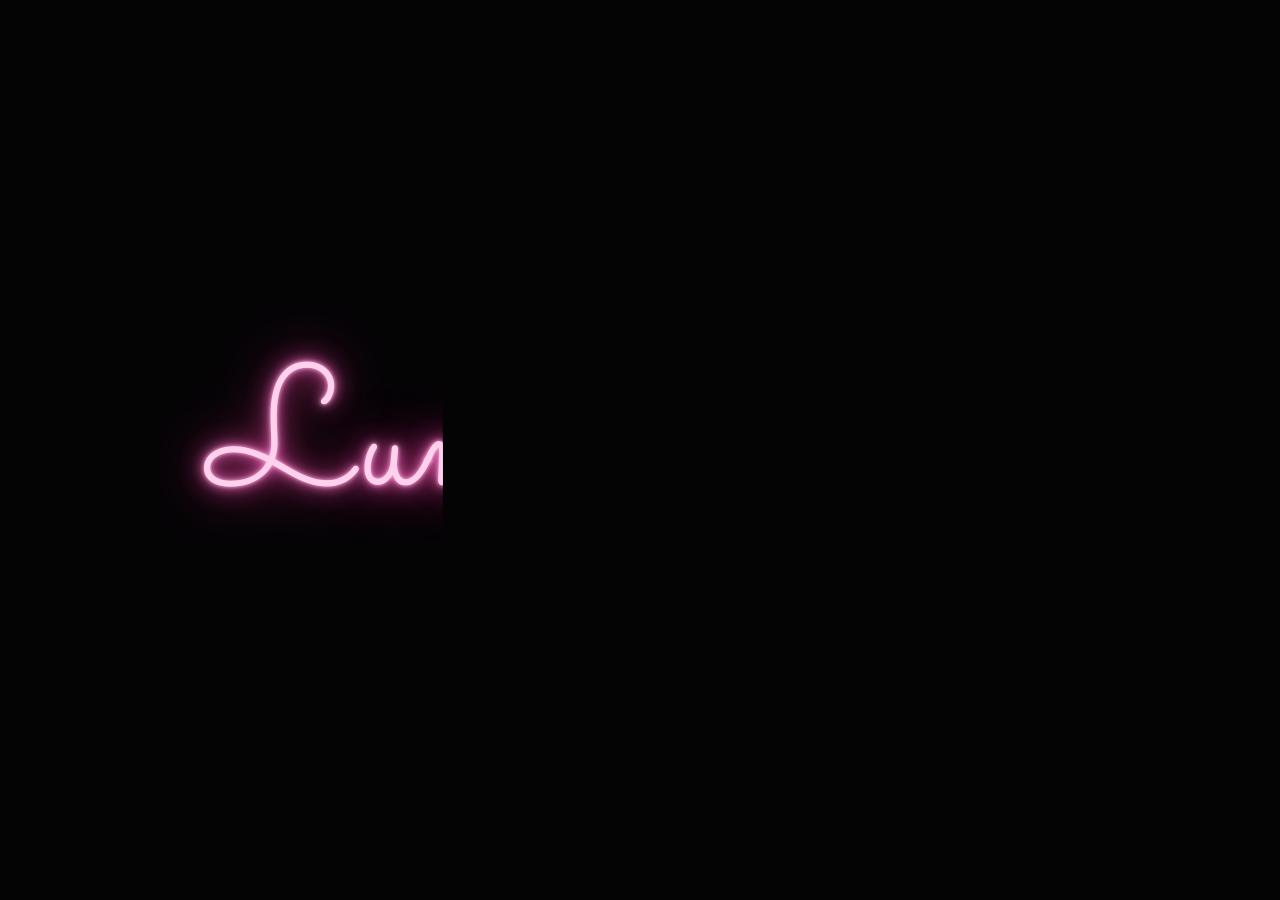
==== index.html @ 5ff075f9 "Rename index (9).html to index.html" ====
<!DOCTYPE html>
<html lang="ru">
<head>
<meta charset="UTF-8">
<meta name="viewport" content="width=device-width, initial-scale=1, viewport-fit=cover">
<title>Luma World</title>
<link rel="preconnect" href="https://fonts.googleapis.com">
<link rel="preconnect" href="https://fonts.gstatic.com" crossorigin>
<link href="https://fonts.googleapis.com/css2?family=Sacramento&family=Pixelify+Sans:wght@500;700&display=swap" rel="stylesheet">
<style>
  :root { --pink:#ff8fc7; --pink2:#ff4fb0; --bg:#0b090c; }
  * { box-sizing:border-box; margin:0; padding:0; }
  html,body { height:100%; background:var(--bg); color:#fff; overflow:hidden;
    font-family:'Pixelify Sans', 'Courier New', monospace; }

  /* ---------- ИНТРО: неоновая надпись «пишется от руки» ---------- */
  #intro { position:fixed; inset:0; z-index:10; display:grid; place-items:center; background:#050405;
    transition:opacity .9s ease, filter .9s ease; }
  #intro.out { opacity:0; filter:blur(18px); pointer-events:none; }
  #write { font-family:'Sacramento','Brush Script MT',cursive; font-size:clamp(64px, 20vw, 170px);
    line-height:1.2; white-space:nowrap; color:#ffd1ec; padding:0 .15em;
    text-shadow:0 0 4px #ffb3e6, 0 0 12px #ff7ac8, 0 0 26px #ff4fb0, 0 0 54px #ff2e9a;
    clip-path:inset(-60px 100% -60px -30px); animation:flicker 3s infinite 3s; }
  @keyframes flicker { 0%,100%{opacity:1} 46%{opacity:1} 48%{opacity:.82} 50%{opacity:1} 78%{opacity:.9} 80%{opacity:1} }

  /* ---------- ГЛАВНАЯ ---------- */
  .page { position:fixed; inset:0; opacity:0; transition:opacity 1s ease .15s; }
  .page.show { opacity:1; }
  .bg { position:absolute; inset:0;
    background:
      radial-gradient(ellipse at 50% 100%, #0b090c 25%, transparent 75%),
      linear-gradient(180deg, transparent 40%, #0b090c 85%),
      conic-gradient(#3a1630 25%, #1c0f1a 0 50%, #3a1630 0 75%, #1c0f1a 0) 0 0/clamp(90px,24vw,200px) clamp(90px,24vw,200px);
    opacity:.55; }
  canvas { position:absolute; inset:0; width:100%; height:100%; image-rendering:pixelated; }

  header { position:absolute; top:0; left:0; right:0; display:flex; align-items:center; gap:14px;
    padding:calc(env(safe-area-inset-top,0px) + 16px) 20px 0; }
  .logo { width:44px; height:44px; image-rendering:pixelated; }
  .tag { font:13px 'Courier New',monospace; color:var(--pink); background:#0e0b10; padding:8px 12px; border-radius:4px; }
  .sp { flex:1; }
  .flag { width:36px; height:28px; border-radius:7px; box-shadow:0 0 0 2px #ffffff22;
    background:linear-gradient(#fff 33%, #1c57a5 0 66%, #d52b1e 0); }
  .burger { width:30px; display:grid; gap:7px; margin-left:8px; }
  .burger i { height:2px; background:#fff; border-radius:2px; }
  .burger i:nth-child(2) { background:var(--pink2); }

  main { position:absolute; inset:0; display:flex; flex-direction:column; align-items:center;
    justify-content:flex-end; text-align:center; padding:0 20px calc(env(safe-area-inset-bottom,0px) + 18vh); gap:22px; }
  h1 { font-weight:700; letter-spacing:.02em; text-transform:uppercase; font-size:clamp(34px, 11vw, 96px); line-height:1;
    background:linear-gradient(90deg,#ff9ad0 0%,#fff 28%,#fff 100%); -webkit-background-clip:text; background-clip:text;
    color:transparent; filter:drop-shadow(0 0 18px #ff4fb055); }
  .sub { font-weight:500; text-transform:uppercase; font-size:clamp(14px, 3.8vw, 24px); color:#c9cbd6; letter-spacing:.03em; }
  .sub b { color:var(--pink); font-weight:500; }
  .btn { display:inline-flex; align-items:center; gap:12px; margin-top:12px; padding:18px 34px; color:#fff;
    text-transform:uppercase; font:500 clamp(15px,4vw,20px) 'Pixelify Sans',monospace; text-decoration:none;
    background:#0f0d13cc; border:2px solid #2a2630; border-radius:16px; transition:.2s; }
  .btn:hover { border-color:var(--pink2); box-shadow:0 0 22px #ff4fb066; transform:translateY(-2px); }
  .btn svg { width:24px; height:24px; fill:currentColor; }

  /* появление элементов по очереди */
  .rise { opacity:0; transform:translateY(24px); transition:opacity .8s ease, transform .8s ease; }
  .show .rise { opacity:1; transform:none; }
  .show .r1 { transition-delay:.35s } .show .r2 { transition-delay:.6s } .show .r3 { transition-delay:.85s }
</style>
</head>
<body>

<div id="intro"><div id="write">Luma World</div></div>

<div class="page" id="page">
  <div class="bg"></div>
  <canvas id="petals"></canvas>

  <header>
    <!-- пиксельный цветок-логотип -->
    <svg class="logo" viewBox="0 0 5 5" shape-rendering="crispEdges">
      <g fill="#ff9ad0"><rect x="2" y="0" width="1" height="1"/><rect x="0" y="2" width="1" height="1"/><rect x="4" y="2" width="1" height="1"/><rect x="2" y="4" width="1" height="1"/></g>
      <g fill="#ffc9e4"><rect x="1" y="1" width="3" height="3"/></g>
      <g fill="#ff6fb8"><rect x="2" y="2" width="1" height="1"/><rect x="2" y="1" width="1" height="1"/><rect x="2" y="3" width="1" height="1"/><rect x="1" y="2" width="1" height="1"/><rect x="3" y="2" width="1" height="1"/></g>
    </svg>
    <span class="tag">luma.world</span>
    <span class="sp"></span>
    <span class="flag"></span>
    <span class="burger"><i></i><i></i><i></i></span>
  </header>

  <main>
    <h1 class="rise r1">Luma World</h1>
    <p class="sub rise r2">Твой Minecraft, в <b>полном расцвете.</b></p>
    <a class="btn rise r3" href="https://github.com/" target="_blank" rel="noopener">
      <svg viewBox="0 0 24 24"><path d="M12 .5C5.65.5.5 5.65.5 12c0 5.08 3.29 9.39 7.86 10.91.58.1.79-.25.79-.56v-2c-3.2.7-3.87-1.37-3.87-1.37-.52-1.33-1.28-1.69-1.28-1.69-1.04-.71.08-.7.08-.7 1.15.08 1.76 1.18 1.76 1.18 1.03 1.76 2.69 1.25 3.35.96.1-.74.4-1.25.73-1.54-2.55-.29-5.24-1.28-5.24-5.69 0-1.26.45-2.28 1.18-3.09-.12-.29-.51-1.46.11-3.05 0 0 .96-.31 3.15 1.18a10.9 10.9 0 0 1 5.74 0c2.19-1.49 3.15-1.18 3.15-1.18.62 1.59.23 2.76.11 3.05.74.81 1.18 1.83 1.18 3.09 0 4.42-2.7 5.4-5.27 5.68.41.36.78 1.06.78 2.14v3.17c0 .31.21.67.8.56A11.5 11.5 0 0 0 23.5 12C23.5 5.65 18.35.5 12 .5z"/></svg>
      Наш GitHub
    </a>
  </main>
</div>

<script>
/* ============ 1. Надпись, которую «пишет человек» ============ */
const TEXT = 'Luma World';
const intro = document.getElementById('intro');
const w = document.getElementById('write');
const page = document.getElementById('page');

function startWriting() {
  const cs = getComputedStyle(w);
  const ctx = document.createElement('canvas').getContext('2d');
  ctx.font = `${cs.fontSize} ${cs.fontFamily}`;
  const pad = parseFloat(cs.paddingLeft);
  const total = w.offsetWidth;
  // координаты правого края каждой буквы
  const pos = [0];
  for (let i = 1; i <= TEXT.length; i++) pos.push(pad + ctx.measureText(TEXT.slice(0, i)).width);
  pos[0] = 0; pos[TEXT.length] = total;

  // «человеческий» тайминг: у каждой буквы своя скорость, между буквами паузы
  const segs = []; let t = 350;
  for (let i = 0; i < TEXT.length; i++) {
    const dur = 170 + Math.random() * 190;
    segs.push({ t0: t, t1: t + dur, x0: pos[i], x1: pos[i + 1] });
    t += dur + (TEXT[i] === ' ' ? 260 + Math.random() * 120 : 20 + Math.random() * 90);
  }
  const end = t;
  const ease = p => p < .5 ? 2 * p * p : 1 - Math.pow(-2 * p + 2, 2) / 2;
  const t0 = performance.now();

  (function frame(now) {
    const e = now - t0;
    let x = 0;
    for (const s of segs) {
      if (e >= s.t1) x = s.x1;
      else if (e >= s.t0) { x = s.x0 + (s.x1 - s.x0) * ease((e - s.t0) / (s.t1 - s.t0)); break; }
      else break;
    }
    w.style.clipPath = `inset(-60px ${Math.max(total - x, 0)}px -60px -30px)`;
    if (e < end) requestAnimationFrame(frame);
    else setTimeout(reveal, 600);
  })(t0);
}

/* ============ 2. Переход: размытие → главная страница ============ */
function reveal() {
  intro.classList.add('out');
  page.classList.add('show');
  initPetals();
  setTimeout(() => intro.remove(), 1000);
}

/* ============ 3. Пиксельные лепестки ============ */
function initPetals() {
  const cv = document.getElementById('petals'), c = cv.getContext('2d');
  let W, H, dpr = Math.min(devicePixelRatio || 1, 2);
  const resize = () => { W = innerWidth; H = innerHeight; cv.width = W * dpr; cv.height = H * dpr; c.setTransform(dpr,0,0,dpr,0,0); c.imageSmoothingEnabled = false; };
  resize(); addEventListener('resize', resize);

  const colors = ['#ffc9e4', '#ffa6d2', '#ff82bf', '#f06eb0'];
  const shapes = [[[0,0],[1,0],[0,1]], [[0,0],[1,1]], [[0,0],[1,0],[1,1],[2,1]], [[0,0],[0,1],[1,1]], [[0,0]]];
  const n = Math.round(Math.min(W, 900) / 14);
  const ps = Array.from({ length: n }, () => ({
    x: Math.random() * W, y: Math.random() * H, u: 5 + Math.random() * 9,
    sh: shapes[Math.random() * shapes.length | 0], col: colors[Math.random() * colors.length | 0],
    a: Math.random() * 6.28, va: (Math.random() - .5) * 1.6, vy: 25 + Math.random() * 55,
    sw: Math.random() * 6.28, sa: 10 + Math.random() * 25, born: performance.now() + Math.random() * 900
  }));

  let last = performance.now();
  (function loop(now) {
    const dt = Math.min((now - last) / 1000, .05); last = now;
    c.clearRect(0, 0, W, H);
    for (const p of ps) {
      p.y += p.vy * dt; p.a += p.va * dt; p.sw += dt * 1.2;
      if (p.y > H + 40) { p.y = -40; p.x = Math.random() * W; }
      c.globalAlpha = Math.min(Math.max((now - p.born) / 800, 0), 1);
      c.save(); c.translate(p.x + Math.sin(p.sw) * p.sa, p.y); c.rotate(p.a);
      c.fillStyle = p.col;
      for (const [dx, dy] of p.sh) c.fillRect(dx * p.u, dy * p.u, p.u, p.u);
      c.restore();
    }
    requestAnimationFrame(loop);
  })(last);
}

/* старт после загрузки шрифта (иначе буквы «прыгнут») */
Promise.race([
  document.fonts.load('100px Sacramento'),
  new Promise(r => setTimeout(r, 2500))
]).then(() => requestAnimationFrame(startWriting));
</script>
</body>
</html>
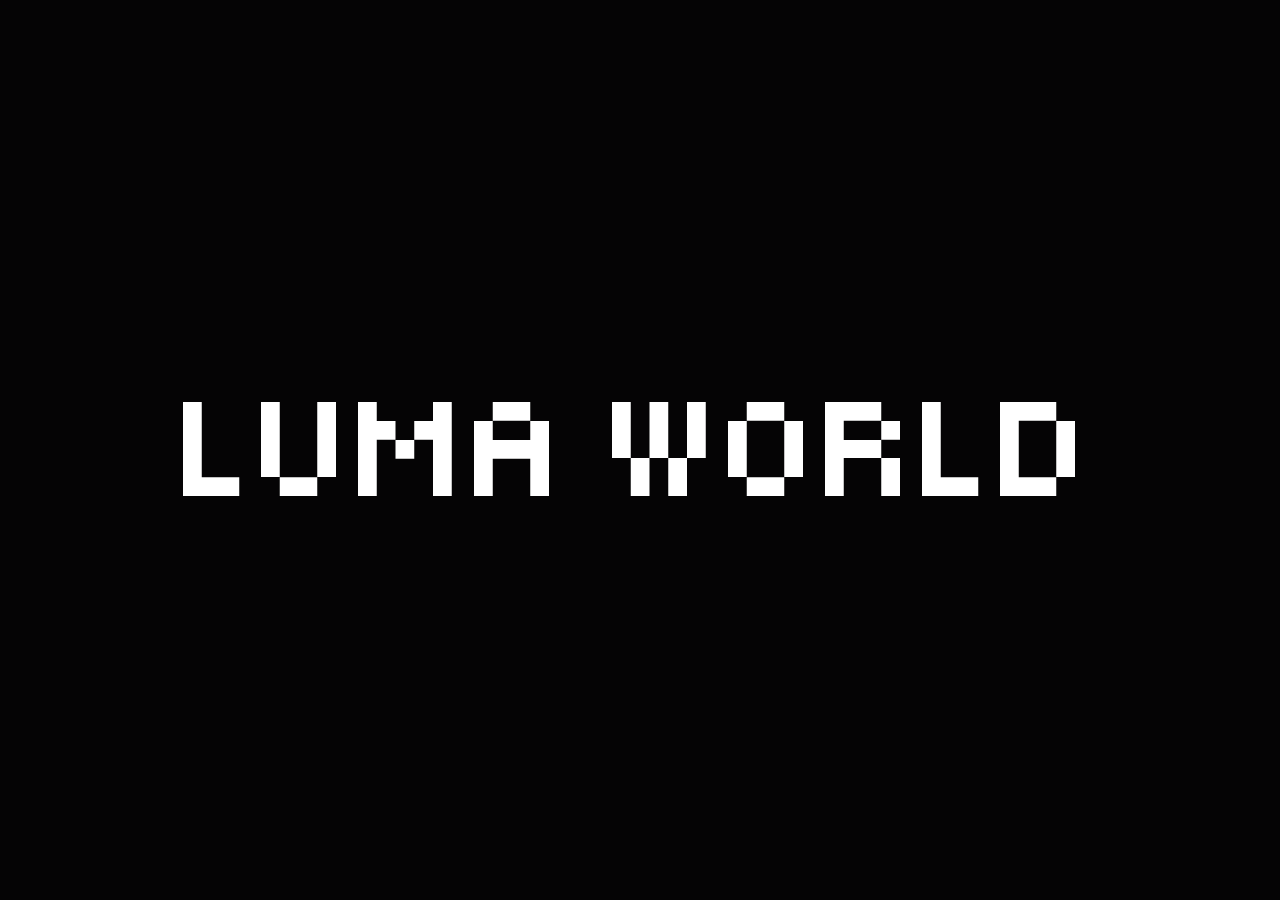
==== commit beee5b02: "Rename index (10).html to index.html" ====
--- a/index.html
+++ b/index.html
@@ -4,59 +4,108 @@
 <meta charset="UTF-8">
 <meta name="viewport" content="width=device-width, initial-scale=1, viewport-fit=cover">
 <title>Luma World</title>
-<link rel="preconnect" href="https://fonts.googleapis.com">
-<link rel="preconnect" href="https://fonts.gstatic.com" crossorigin>
-<link href="https://fonts.googleapis.com/css2?family=Sacramento&family=Pixelify+Sans:wght@500;700&display=swap" rel="stylesheet">
+<style>
+  /* Tiny5 (SIL OFL) встроен в файл: работает без интернета, кириллица на месте */
+  @font-face { font-family:'Tiny5'; font-weight:400; font-display:block;
+    src:url([data-uri]) format('woff2');
+    unicode-range:U+0000-00FF,U+0131,U+0152-0153,U+02BB-02BC,U+02C6,U+02DA,U+02DC,U+2000-206F,U+20AC,U+2122,U+2191,U+2193,U+2212,U+2215,U+FEFF,U+FFFD; }
+  @font-face { font-family:'Tiny5'; font-weight:400; font-display:block;
+    src:url([data-uri]) format('woff2');
+    unicode-range:U+0301,U+0400-045F,U+0490-0491,U+04B0-04B1,U+2116; }
+</style>
 <style>
   :root { --pink:#ff8fc7; --pink2:#ff4fb0; --bg:#0b090c; }
   * { box-sizing:border-box; margin:0; padding:0; }
   html,body { height:100%; background:var(--bg); color:#fff; overflow:hidden;
-    font-family:'Pixelify Sans', 'Courier New', monospace; }
+    font-family:'Tiny5', 'Courier New', monospace; }
 
   /* ---------- ИНТРО: неоновая надпись «пишется от руки» ---------- */
   #intro { position:fixed; inset:0; z-index:10; display:grid; place-items:center; background:#050405;
     transition:opacity .9s ease, filter .9s ease; }
   #intro.out { opacity:0; filter:blur(18px); pointer-events:none; }
-  #write { font-family:'Sacramento','Brush Script MT',cursive; font-size:clamp(64px, 20vw, 170px);
-    line-height:1.2; white-space:nowrap; color:#ffd1ec; padding:0 .15em;
-    text-shadow:0 0 4px #ffb3e6, 0 0 12px #ff7ac8, 0 0 26px #ff4fb0, 0 0 54px #ff2e9a;
-    clip-path:inset(-60px 100% -60px -30px); animation:flicker 3s infinite 3s; }
-  @keyframes flicker { 0%,100%{opacity:1} 46%{opacity:1} 48%{opacity:.82} 50%{opacity:1} 78%{opacity:.9} 80%{opacity:1} }
+  #write { font-family:'Tiny5','Courier New',monospace; font-weight:400; text-transform:uppercase;
+    font-size:clamp(46px, 15vw, 150px); line-height:1; white-space:nowrap; color:#fff; letter-spacing:.02em;
+    display:flex; align-items:center; }
+  #write { opacity:0; filter:blur(14px); transform:scale(.94); letter-spacing:.08em;
+    transition:opacity 1.6s ease, filter 1.6s ease, transform 2.2s cubic-bezier(.2,.7,.2,1), letter-spacing 2.2s cubic-bezier(.2,.7,.2,1); }
+  #write.in { opacity:1; filter:blur(0); transform:none; letter-spacing:.02em; }
 
   /* ---------- ГЛАВНАЯ ---------- */
-  .page { position:fixed; inset:0; opacity:0; transition:opacity 1s ease .15s; }
+  .page { position:fixed; inset:0; opacity:0; transition:opacity 1s ease .15s; overflow-x:hidden; overflow-y:auto; scroll-behavior:smooth; }
+  .page.lock { overflow:hidden; }
   .page.show { opacity:1; }
-  .bg { position:absolute; inset:0;
+  .bg { position:fixed; inset:0;
     background:
       radial-gradient(ellipse at 50% 100%, #0b090c 25%, transparent 75%),
       linear-gradient(180deg, transparent 40%, #0b090c 85%),
       conic-gradient(#3a1630 25%, #1c0f1a 0 50%, #3a1630 0 75%, #1c0f1a 0) 0 0/clamp(90px,24vw,200px) clamp(90px,24vw,200px);
     opacity:.55; }
-  canvas { position:absolute; inset:0; width:100%; height:100%; image-rendering:pixelated; }
-
-  header { position:absolute; top:0; left:0; right:0; display:flex; align-items:center; gap:14px;
-    padding:calc(env(safe-area-inset-top,0px) + 16px) 20px 0; }
+  canvas { position:fixed; inset:0; pointer-events:none; width:100%; height:100%; image-rendering:pixelated; }
+
+  header { position:fixed; z-index:30; top:0; left:0; right:0; display:flex; align-items:center; gap:14px;
+    padding:calc(env(safe-area-inset-top,0px) + 14px) 20px 14px; background:linear-gradient(#0b090cdd, transparent); }
   .logo { width:44px; height:44px; image-rendering:pixelated; }
-  .tag { font:13px 'Courier New',monospace; color:var(--pink); background:#0e0b10; padding:8px 12px; border-radius:4px; }
-  .sp { flex:1; }
+  .tag { font:14px 'Courier New',monospace; color:var(--pink); background:#0e0b10; padding:8px 12px; border-radius:4px; }
   .flag { width:36px; height:28px; border-radius:7px; box-shadow:0 0 0 2px #ffffff22;
     background:linear-gradient(#fff 33%, #1c57a5 0 66%, #d52b1e 0); }
-  .burger { width:30px; display:grid; gap:7px; margin-left:8px; }
+  .burger { width:46px; padding:8px 8px; display:grid; gap:7px; margin-left:4px; background:none; border:0; cursor:pointer; }
+  .burger i { transition:transform .3s, opacity .2s; }
+  .burger.open i:nth-child(1) { transform:translateY(9px) rotate(45deg); }
+  .burger.open i:nth-child(2) { opacity:0; }
+  .burger.open i:nth-child(3) { transform:translateY(-9px) rotate(-45deg); }
   .burger i { height:2px; background:#fff; border-radius:2px; }
   .burger i:nth-child(2) { background:var(--pink2); }
 
-  main { position:absolute; inset:0; display:flex; flex-direction:column; align-items:center;
+  #home { position:relative; min-height:100svh; display:flex; flex-direction:column; align-items:center;
     justify-content:flex-end; text-align:center; padding:0 20px calc(env(safe-area-inset-bottom,0px) + 18vh); gap:22px; }
-  h1 { font-weight:700; letter-spacing:.02em; text-transform:uppercase; font-size:clamp(34px, 11vw, 96px); line-height:1;
+  h1 { font-weight:400; letter-spacing:.02em; text-transform:uppercase; font-size:clamp(46px, 14vw, 120px); line-height:1;
     background:linear-gradient(90deg,#ff9ad0 0%,#fff 28%,#fff 100%); -webkit-background-clip:text; background-clip:text;
     color:transparent; filter:drop-shadow(0 0 18px #ff4fb055); }
-  .sub { font-weight:500; text-transform:uppercase; font-size:clamp(14px, 3.8vw, 24px); color:#c9cbd6; letter-spacing:.03em; }
-  .sub b { color:var(--pink); font-weight:500; }
+  .sub { font-weight:400; text-transform:uppercase; font-size:clamp(18px, 5vw, 30px); color:#c9cbd6; letter-spacing:.04em; }
+  .sub b { color:var(--pink); font-weight:400; }
   .btn { display:inline-flex; align-items:center; gap:12px; margin-top:12px; padding:18px 34px; color:#fff;
-    text-transform:uppercase; font:500 clamp(15px,4vw,20px) 'Pixelify Sans',monospace; text-decoration:none;
+    text-transform:uppercase; font:400 clamp(18px,4.6vw,24px) 'Tiny5',monospace; text-decoration:none;
     background:#0f0d13cc; border:2px solid #2a2630; border-radius:16px; transition:.2s; }
   .btn:hover { border-color:var(--pink2); box-shadow:0 0 22px #ff4fb066; transform:translateY(-2px); }
   .btn svg { width:24px; height:24px; fill:currentColor; }
+
+
+  /* ---------- МЕНЮ ---------- */
+  nav { display:flex; gap:6px; }
+  nav a { color:#fff; text-decoration:none; text-transform:uppercase; font-size:19px; letter-spacing:.08em; padding:8px 14px;
+    border-radius:10px; transition:color .2s, background .2s, transform .4s, opacity .4s; }
+  nav a:hover { color:#fff; background:#ff4fb022; }
+  nav a.active { color:var(--pink); }
+  /* ПК: ссылки в одну линию, без бургера */
+  @media (min-width:900px) { nav { margin:0 auto; gap:10px; } .burger { display:none; } .nav-cta { display:none; } }
+  /* Телефон: меню на весь экран */
+  @media (max-width:899px) {
+    .flag { margin-left:auto; }
+    nav { position:fixed; inset:0; z-index:-1; flex-direction:column; align-items:center; justify-content:center; gap:26px;
+      background:#0a0a0ff7; backdrop-filter:blur(14px); opacity:0; visibility:hidden; transition:opacity .35s, visibility .35s; }
+    nav.open { opacity:1; visibility:visible; }
+    nav a { font-size:clamp(30px, 9.5vw, 60px); padding:6px 20px; opacity:0; transform:translateY(18px); }
+    nav a:hover, nav a:active { background:none; }
+    .nav-cta { margin-top:34px; font-size:clamp(20px, 5.4vw, 28px) !important; color:var(--pink) !important; background:#0f0d13; border:2px solid #6b3a5c; border-radius:22px; padding:22px 44px !important; }
+    nav.open a { opacity:1; transform:none; }
+    nav.open a:nth-child(1){transition-delay:.08s} nav.open a:nth-child(2){transition-delay:.14s}
+    nav.open a:nth-child(3){transition-delay:.20s} nav.open a:nth-child(4){transition-delay:.26s} nav.open a:nth-child(5){transition-delay:.32s}
+  }
+
+  /* ---------- ОТДЕЛЫ ---------- */
+  .page section { position:relative; z-index:1; }
+  .sec { max-width:1000px; margin:0 auto; padding:16vh 20px 8vh; }
+  .sec h2 { font-size:clamp(36px, 9vw, 64px); text-transform:uppercase; color:#fff; margin-bottom:18px; }
+  .sec h2 span { color:var(--pink); }
+  .sec p { color:#c9cbd6; font-size:clamp(18px, 2.6vw, 24px); letter-spacing:.03em; line-height:1.6; max-width:640px; }
+  .cards { display:grid; grid-template-columns:repeat(auto-fit, minmax(220px, 1fr)); gap:16px; margin-top:28px; }
+  .card { background:#0f0d13cc; border:2px solid #2a2630; border-radius:16px; padding:24px; transition:.25s; }
+  .card:hover { border-color:var(--pink2); transform:translateY(-4px); }
+  .card h3 { color:var(--pink); text-transform:uppercase; font-size:26px; margin-bottom:8px; }
+  .card p { font-size:19px; }
+  footer { position:relative; z-index:1; text-align:center; color:#6c6a78; font-size:14px; padding:40px 20px 50px; }
+  .reveal { opacity:0; transform:translateY(30px); transition:opacity .8s ease, transform .8s ease; }
+  .reveal.in { opacity:1; transform:none; }
 
   /* появление элементов по очереди */
   .rise { opacity:0; transform:translateY(24px); transition:opacity .8s ease, transform .8s ease; }
@@ -80,62 +129,56 @@
       <g fill="#ff6fb8"><rect x="2" y="2" width="1" height="1"/><rect x="2" y="1" width="1" height="1"/><rect x="2" y="3" width="1" height="1"/><rect x="1" y="2" width="1" height="1"/><rect x="3" y="2" width="1" height="1"/></g>
     </svg>
     <span class="tag">luma.world</span>
-    <span class="sp"></span>
+    <nav id="nav">
+      <a href="#home">Главная</a>
+      <a href="#about">О нас</a>
+      <a href="#features">Возможности</a>
+      <a href="#community">Сообщество</a>
+      <a class="nav-cta" href="https://github.com/" target="_blank" rel="noopener">Наш GitHub</a>
+    </nav>
     <span class="flag"></span>
-    <span class="burger"><i></i><i></i><i></i></span>
+    <button class="burger" id="burger" aria-label="Меню" aria-expanded="false"><i></i><i></i><i></i></button>
   </header>
 
-  <main>
+  <section id="home">
     <h1 class="rise r1">Luma World</h1>
     <p class="sub rise r2">Твой Minecraft, в <b>полном расцвете.</b></p>
     <a class="btn rise r3" href="https://github.com/" target="_blank" rel="noopener">
       <svg viewBox="0 0 24 24"><path d="M12 .5C5.65.5.5 5.65.5 12c0 5.08 3.29 9.39 7.86 10.91.58.1.79-.25.79-.56v-2c-3.2.7-3.87-1.37-3.87-1.37-.52-1.33-1.28-1.69-1.28-1.69-1.04-.71.08-.7.08-.7 1.15.08 1.76 1.18 1.76 1.18 1.03 1.76 2.69 1.25 3.35.96.1-.74.4-1.25.73-1.54-2.55-.29-5.24-1.28-5.24-5.69 0-1.26.45-2.28 1.18-3.09-.12-.29-.51-1.46.11-3.05 0 0 .96-.31 3.15 1.18a10.9 10.9 0 0 1 5.74 0c2.19-1.49 3.15-1.18 3.15-1.18.62 1.59.23 2.76.11 3.05.74.81 1.18 1.83 1.18 3.09 0 4.42-2.7 5.4-5.27 5.68.41.36.78 1.06.78 2.14v3.17c0 .31.21.67.8.56A11.5 11.5 0 0 0 23.5 12C23.5 5.65 18.35.5 12 .5z"/></svg>
       Наш GitHub
     </a>
-  </main>
+  </section>
+
+  <section id="about" class="sec reveal">
+    <h2>О <span>Luma World</span></h2>
+    <p>Luma World — уютный мир, где Minecraft раскрывается по-новому. Мы собираем всё лучшее в одном месте: быстрый запуск, красивый стиль и дружное сообщество.</p>
+  </section>
+
+  <section id="features" class="sec">
+    <h2 class="reveal">Воз<span>можности</span></h2>
+    <div class="cards">
+      <div class="card reveal"><h3>Быстрый старт</h3><p>Заходи и играй за пару кликов, без лишних настроек.</p></div>
+      <div class="card reveal"><h3>Свой стиль</h3><p>Пиксельная эстетика и розовое настроение во всём.</p></div>
+      <div class="card reveal"><h3>Открытый код</h3><p>Всё прозрачно: следи за развитием проекта на GitHub.</p></div>
+    </div>
+  </section>
+
+  <section id="community" class="sec reveal">
+    <h2><span>Сооб</span>щество</h2>
+    <p>Присоединяйся к игрокам Luma World: делись сборками, находи друзей и помогай делать проект лучше.</p>
+  </section>
+
+  <footer>© Luma World</footer>
 </div>
 
 <script>
 /* ============ 1. Надпись, которую «пишет человек» ============ */
-const TEXT = 'Luma World';
 const intro = document.getElementById('intro');
-const w = document.getElementById('write');
 const page = document.getElementById('page');
 
 function startWriting() {
-  const cs = getComputedStyle(w);
-  const ctx = document.createElement('canvas').getContext('2d');
-  ctx.font = `${cs.fontSize} ${cs.fontFamily}`;
-  const pad = parseFloat(cs.paddingLeft);
-  const total = w.offsetWidth;
-  // координаты правого края каждой буквы
-  const pos = [0];
-  for (let i = 1; i <= TEXT.length; i++) pos.push(pad + ctx.measureText(TEXT.slice(0, i)).width);
-  pos[0] = 0; pos[TEXT.length] = total;
-
-  // «человеческий» тайминг: у каждой буквы своя скорость, между буквами паузы
-  const segs = []; let t = 350;
-  for (let i = 0; i < TEXT.length; i++) {
-    const dur = 170 + Math.random() * 190;
-    segs.push({ t0: t, t1: t + dur, x0: pos[i], x1: pos[i + 1] });
-    t += dur + (TEXT[i] === ' ' ? 260 + Math.random() * 120 : 20 + Math.random() * 90);
-  }
-  const end = t;
-  const ease = p => p < .5 ? 2 * p * p : 1 - Math.pow(-2 * p + 2, 2) / 2;
-  const t0 = performance.now();
-
-  (function frame(now) {
-    const e = now - t0;
-    let x = 0;
-    for (const s of segs) {
-      if (e >= s.t1) x = s.x1;
-      else if (e >= s.t0) { x = s.x0 + (s.x1 - s.x0) * ease((e - s.t0) / (s.t1 - s.t0)); break; }
-      else break;
-    }
-    w.style.clipPath = `inset(-60px ${Math.max(total - x, 0)}px -60px -30px)`;
-    if (e < end) requestAnimationFrame(frame);
-    else setTimeout(reveal, 600);
-  })(t0);
+  document.getElementById('write').classList.add('in');   // плавное появление
+  setTimeout(reveal, 3000);                               // пауза, затем размытие и переход
 }
 
 /* ============ 2. Переход: размытие → главная страница ============ */
@@ -180,9 +223,35 @@
   })(last);
 }
 
+
+/* ============ 4. Меню и отделы ============ */
+const nav = document.getElementById('nav'), burger = document.getElementById('burger');
+function setMenu(open) {
+  nav.classList.toggle('open', open);
+  burger.classList.toggle('open', open);
+  burger.setAttribute('aria-expanded', open);
+  page.classList.toggle('lock', open);
+}
+burger.addEventListener('click', () => setMenu(!nav.classList.contains('open')));
+nav.querySelectorAll('a').forEach(a => a.addEventListener('click', () => setMenu(false)));
+addEventListener('keydown', e => e.key === 'Escape' && setMenu(false));
+matchMedia('(min-width:900px)').addEventListener('change', e => e.matches && setMenu(false));
+
+// плавное появление блоков при прокрутке
+const io = new IntersectionObserver(es => es.forEach(e => e.isIntersecting && (e.target.classList.add('in'), io.unobserve(e.target))),
+  { root: page, threshold: .15 });
+document.querySelectorAll('.reveal').forEach(el => io.observe(el));
+
+// подсветка текущего отдела в меню
+const links = [...nav.querySelectorAll('a')];
+const spy = new IntersectionObserver(es => es.forEach(e => {
+  if (e.isIntersecting) links.forEach(l => l.classList.toggle('active', l.getAttribute('href') === '#' + e.target.id));
+}), { root: page, rootMargin: '-45% 0px -50% 0px' });
+document.querySelectorAll('section[id]').forEach(el => spy.observe(el));
+
 /* старт после загрузки шрифта (иначе буквы «прыгнут») */
 Promise.race([
-  document.fonts.load('100px Sacramento'),
+  document.fonts.load('100px Tiny5', 'Luma World Привет'),
   new Promise(r => setTimeout(r, 2500))
 ]).then(() => requestAnimationFrame(startWriting));
 </script>
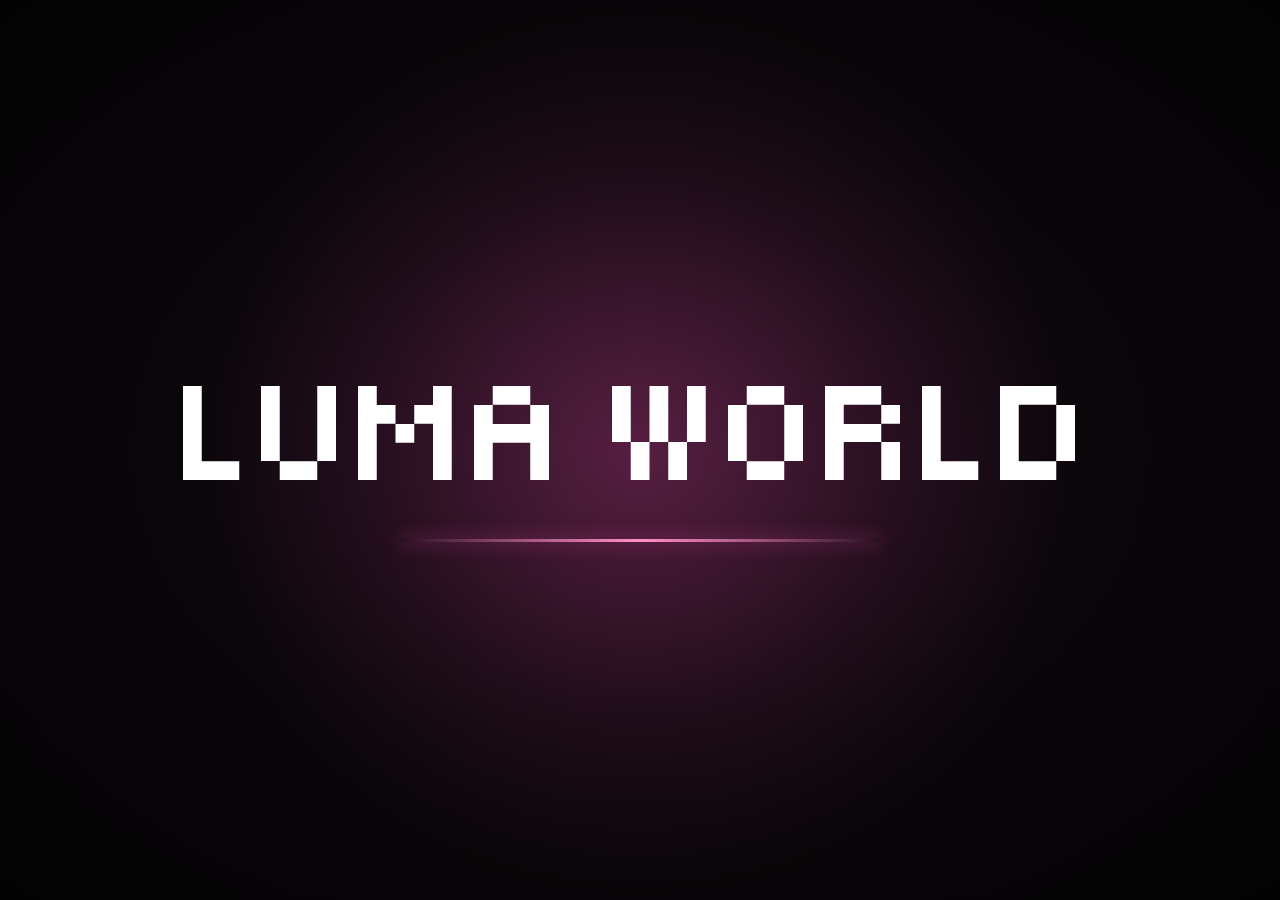
==== commit d74530ad: "Add files via upload" ====
--- a/index.html
+++ b/index.html
@@ -19,16 +19,43 @@
   html,body { height:100%; background:var(--bg); color:#fff; overflow:hidden;
     font-family:'Tiny5', 'Courier New', monospace; }
 
-  /* ---------- ИНТРО: неоновая надпись «пишется от руки» ---------- */
-  #intro { position:fixed; inset:0; z-index:10; display:grid; place-items:center; background:#050405;
+  /* ---------- ИНТРО: плавное появление, свечение, блик, пиксельные искры ---------- */
+  #intro { position:fixed; inset:0; z-index:10; display:grid; place-items:center; overflow:hidden;
+    background:radial-gradient(ellipse at 50% 50%, #1d0e1b 0%, #0a060a 48%, #040304 100%);
     transition:opacity .9s ease, filter .9s ease; }
   #intro.out { opacity:0; filter:blur(18px); pointer-events:none; }
+
+  /* мягкое розовое свечение за надписью */
+  .orb { position:absolute; left:50%; top:50%; width:min(130vw, 960px); aspect-ratio:1;
+    transform:translate(-50%,-50%) scale(.55); opacity:0;
+    background:radial-gradient(circle, #ff4fb042 0%, #ff4fb016 38%, transparent 66%);
+    transition:opacity 2.4s ease, transform 3.6s cubic-bezier(.2,.7,.2,1); }
+  #intro.go .orb { opacity:1; transform:translate(-50%,-50%) scale(1); }
+
+  /* пиксельные искры, плывущие вверх */
+  #pxs { position:absolute; inset:0; pointer-events:none; opacity:0; transition:opacity 2s ease .3s; }
+  #intro.go #pxs { opacity:1; }
+  #pxs i { position:absolute; bottom:-14px; opacity:0; animation:rise linear infinite; }
+  @keyframes rise { 0% { transform:translateY(0); opacity:0; } 15% { opacity:.85; } 100% { transform:translateY(-112vh); opacity:0; } }
+
+  .stack { position:relative; display:flex; flex-direction:column; align-items:center; gap:clamp(16px, 3.4vw, 30px); }
+
+  /* плоская надпись: плавно проявляется, затем по ней проходит розовый блик */
   #write { font-family:'Tiny5','Courier New',monospace; font-weight:400; text-transform:uppercase;
-    font-size:clamp(46px, 15vw, 150px); line-height:1; white-space:nowrap; color:#fff; letter-spacing:.02em;
-    display:flex; align-items:center; }
-  #write { opacity:0; filter:blur(14px); transform:scale(.94); letter-spacing:.08em;
+    font-size:clamp(46px, 15vw, 150px); line-height:1; white-space:nowrap; letter-spacing:.08em;
+    color:transparent; -webkit-background-clip:text; background-clip:text;
+    background-image:linear-gradient(100deg, #fff 36%, #ffb3da 46%, #ff6fb8 50%, #ffb3da 54%, #fff 64%);
+    background-size:300% 100%; background-position:100% 0;
+    opacity:0; filter:blur(14px); transform:scale(.94);
     transition:opacity 1.6s ease, filter 1.6s ease, transform 2.2s cubic-bezier(.2,.7,.2,1), letter-spacing 2.2s cubic-bezier(.2,.7,.2,1); }
-  #write.in { opacity:1; filter:blur(0); transform:none; letter-spacing:.02em; }
+  #write.in { opacity:1; filter:blur(0); transform:none; letter-spacing:.02em;
+    animation:shine 2.4s cubic-bezier(.45,0,.25,1) 1.3s both; }
+  @keyframes shine { from { background-position:100% 0; } to { background-position:0% 0; } }
+
+  /* тонкая линия под надписью */
+  .line { display:block; height:3px; width:0; background:linear-gradient(90deg, transparent, #ff8fc7, transparent);
+    box-shadow:0 0 18px #ff4fb0aa; transition:width 1.8s cubic-bezier(.2,.7,.2,1) .9s; }
+  #intro.go .line { width:min(62vw, 480px); }
 
   /* ---------- ГЛАВНАЯ ---------- */
   .page { position:fixed; inset:0; opacity:0; transition:opacity 1s ease .15s; overflow-x:hidden; overflow-y:auto; scroll-behavior:smooth; }
@@ -46,8 +73,13 @@
     padding:calc(env(safe-area-inset-top,0px) + 14px) 20px 14px; background:linear-gradient(#0b090cdd, transparent); }
   .logo { width:44px; height:44px; image-rendering:pixelated; }
   .tag { font:14px 'Courier New',monospace; color:var(--pink); background:#0e0b10; padding:8px 12px; border-radius:4px; }
-  .flag { width:36px; height:28px; border-radius:7px; box-shadow:0 0 0 2px #ffffff22;
+  .flag { position:relative; overflow:hidden; width:38px; height:30px; padding:0; border:0; border-radius:8px; cursor:pointer;
+    box-shadow:0 0 0 3px #26262c; transition:transform .2s;
     background:linear-gradient(#fff 33%, #1c57a5 0 66%, #d52b1e 0); }
+  .flag:hover { transform:scale(1.07); }
+  .flag.en { background:repeating-linear-gradient(#d8362b 0 7.69%, #fff 0 15.38%); }
+  .flag.en::before { content:''; position:absolute; left:0; top:0; width:48%; height:54%;
+    background:radial-gradient(circle, #fff 1.1px, transparent 1.5px) 0 0/6px 5px, #2a5db0; }
   .burger { width:46px; padding:8px 8px; display:grid; gap:7px; margin-left:4px; background:none; border:0; cursor:pointer; }
   .burger i { transition:transform .3s, opacity .2s; }
   .burger.open i:nth-child(1) { transform:translateY(9px) rotate(45deg); }
@@ -115,7 +147,11 @@
 </head>
 <body>
 
-<div id="intro"><div id="write">Luma World</div></div>
+<div id="intro">
+  <div class="orb"></div>
+  <div id="pxs"></div>
+  <div class="stack"><div id="write">Luma World</div><i class="line"></i></div>
+</div>
 
 <div class="page" id="page">
   <div class="bg"></div>
@@ -130,42 +166,42 @@
     </svg>
     <span class="tag">luma.world</span>
     <nav id="nav">
-      <a href="#home">Главная</a>
-      <a href="#about">О нас</a>
-      <a href="#features">Возможности</a>
-      <a href="#community">Сообщество</a>
-      <a class="nav-cta" href="https://github.com/" target="_blank" rel="noopener">Наш GitHub</a>
+      <a href="#home" data-i18n="nav_home">Главная</a>
+      <a href="#about" data-i18n="nav_about">О нас</a>
+      <a href="#features" data-i18n="nav_features">Возможности</a>
+      <a href="#community" data-i18n="nav_community">Сообщество</a>
+      <a class="nav-cta" href="https://github.com/" target="_blank" rel="noopener" data-i18n="gh">Наш GitHub</a>
     </nav>
-    <span class="flag"></span>
+    <button class="flag" id="lang" type="button" aria-label="Язык / Language"></button>
     <button class="burger" id="burger" aria-label="Меню" aria-expanded="false"><i></i><i></i><i></i></button>
   </header>
 
   <section id="home">
     <h1 class="rise r1">Luma World</h1>
-    <p class="sub rise r2">Твой Minecraft, в <b>полном расцвете.</b></p>
+    <p class="sub rise r2" data-i18n="sub">Твой Minecraft, в <b>полном расцвете.</b></p>
     <a class="btn rise r3" href="https://github.com/" target="_blank" rel="noopener">
       <svg viewBox="0 0 24 24"><path d="M12 .5C5.65.5.5 5.65.5 12c0 5.08 3.29 9.39 7.86 10.91.58.1.79-.25.79-.56v-2c-3.2.7-3.87-1.37-3.87-1.37-.52-1.33-1.28-1.69-1.28-1.69-1.04-.71.08-.7.08-.7 1.15.08 1.76 1.18 1.76 1.18 1.03 1.76 2.69 1.25 3.35.96.1-.74.4-1.25.73-1.54-2.55-.29-5.24-1.28-5.24-5.69 0-1.26.45-2.28 1.18-3.09-.12-.29-.51-1.46.11-3.05 0 0 .96-.31 3.15 1.18a10.9 10.9 0 0 1 5.74 0c2.19-1.49 3.15-1.18 3.15-1.18.62 1.59.23 2.76.11 3.05.74.81 1.18 1.83 1.18 3.09 0 4.42-2.7 5.4-5.27 5.68.41.36.78 1.06.78 2.14v3.17c0 .31.21.67.8.56A11.5 11.5 0 0 0 23.5 12C23.5 5.65 18.35.5 12 .5z"/></svg>
-      Наш GitHub
+      <span data-i18n="gh">Наш GitHub</span>
     </a>
   </section>
 
   <section id="about" class="sec reveal">
-    <h2>О <span>Luma World</span></h2>
-    <p>Luma World — уютный мир, где Minecraft раскрывается по-новому. Мы собираем всё лучшее в одном месте: быстрый запуск, красивый стиль и дружное сообщество.</p>
+    <h2 data-i18n="about_h">О <span>Luma World</span></h2>
+    <p data-i18n="about_p">Luma World — уютный мир, где Minecraft раскрывается по-новому. Мы собираем всё лучшее в одном месте: быстрый запуск, красивый стиль и дружное сообщество.</p>
   </section>
 
   <section id="features" class="sec">
-    <h2 class="reveal">Воз<span>можности</span></h2>
+    <h2 class="reveal" data-i18n="feat_h">Воз<span>можности</span></h2>
     <div class="cards">
-      <div class="card reveal"><h3>Быстрый старт</h3><p>Заходи и играй за пару кликов, без лишних настроек.</p></div>
-      <div class="card reveal"><h3>Свой стиль</h3><p>Пиксельная эстетика и розовое настроение во всём.</p></div>
-      <div class="card reveal"><h3>Открытый код</h3><p>Всё прозрачно: следи за развитием проекта на GitHub.</p></div>
+      <div class="card reveal"><h3 data-i18n="f1_h">Быстрый старт</h3><p data-i18n="f1_p">Заходи и играй за пару кликов, без лишних настроек.</p></div>
+      <div class="card reveal"><h3 data-i18n="f2_h">Свой стиль</h3><p data-i18n="f2_p">Пиксельная эстетика и розовое настроение во всём.</p></div>
+      <div class="card reveal"><h3 data-i18n="f3_h">Открытый код</h3><p data-i18n="f3_p">Всё прозрачно: следи за развитием проекта на GitHub.</p></div>
     </div>
   </section>
 
   <section id="community" class="sec reveal">
-    <h2><span>Сооб</span>щество</h2>
-    <p>Присоединяйся к игрокам Luma World: делись сборками, находи друзей и помогай делать проект лучше.</p>
+    <h2 data-i18n="comm_h"><span>Сооб</span>щество</h2>
+    <p data-i18n="comm_p">Присоединяйся к игрокам Luma World: делись сборками, находи друзей и помогай делать проект лучше.</p>
   </section>
 
   <footer>© Luma World</footer>
@@ -177,8 +213,17 @@
 const page = document.getElementById('page');
 
 function startWriting() {
+  // пиксельные искры
+  const pxs = document.getElementById('pxs'), cols = ['#ff8fc7', '#ffc9e4', '#ff6fb8', '#ffffff'];
+  for (let i = 0; i < 30; i++) {
+    const p = document.createElement('i'), sz = [4, 6, 8, 10][Math.random() * 4 | 0], dur = 4 + Math.random() * 5;
+    p.style.cssText = `left:${Math.random() * 100}%;width:${sz}px;height:${sz}px;background:${cols[Math.random() * 4 | 0]};` +
+      `animation-duration:${dur}s;animation-delay:${-Math.random() * dur}s`;
+    pxs.appendChild(p);
+  }
+  intro.classList.add('go');
   document.getElementById('write').classList.add('in');   // плавное появление
-  setTimeout(reveal, 3000);                               // пауза, затем размытие и переход
+  setTimeout(reveal, 4000);                               // показ, блик, затем размытие и переход
 }
 
 /* ============ 2. Переход: размытие → главная страница ============ */
@@ -249,6 +294,50 @@
 }), { root: page, rootMargin: '-45% 0px -50% 0px' });
 document.querySelectorAll('section[id]').forEach(el => spy.observe(el));
 
+
+/* ============ 5. Язык RU / EN ============ */
+const I18N = {
+  ru: {
+    title:'Luma World',
+    nav_home:'Главная', nav_about:'О нас', nav_features:'Возможности', nav_community:'Сообщество', gh:'Наш GitHub',
+    sub:'Твой Minecraft, в <b>полном расцвете.</b>',
+    about_h:'О <span>Luma World</span>',
+    about_p:'Luma World — уютный мир, где Minecraft раскрывается по-новому. Мы собираем всё лучшее в одном месте: быстрый запуск, красивый стиль и дружное сообщество.',
+    feat_h:'Воз<span>можности</span>',
+    f1_h:'Быстрый старт', f1_p:'Заходи и играй за пару кликов, без лишних настроек.',
+    f2_h:'Свой стиль', f2_p:'Пиксельная эстетика и розовое настроение во всём.',
+    f3_h:'Открытый код', f3_p:'Всё прозрачно: следи за развитием проекта на GitHub.',
+    comm_h:'<span>Сооб</span>щество',
+    comm_p:'Присоединяйся к игрокам Luma World: делись сборками, находи друзей и помогай делать проект лучше.'
+  },
+  en: {
+    title:'Luma World',
+    nav_home:'Home', nav_about:'About', nav_features:'Features', nav_community:'Community', gh:'Our GitHub',
+    sub:'Your Minecraft, in <b>full bloom.</b>',
+    about_h:'About <span>Luma World</span>',
+    about_p:'Luma World is a cozy world where Minecraft opens up in a new way. We bring the best together in one place: quick launch, a beautiful style and a friendly community.',
+    feat_h:'Fea<span>tures</span>',
+    f1_h:'Quick start', f1_p:'Jump in and play in a couple of clicks, with no extra setup.',
+    f2_h:'Your style', f2_p:'Pixel aesthetics and a pink mood in everything.',
+    f3_h:'Open source', f3_p:'Everything is transparent: follow the project’s progress on GitHub.',
+    comm_h:'<span>Com</span>munity',
+    comm_p:'Join the Luma World players: share builds, find friends and help make the project better.'
+  }
+};
+const flag = document.getElementById('lang');
+let lang = (navigator.language || 'ru').toLowerCase().startsWith('ru') ? 'ru' : 'en';
+try { lang = localStorage.getItem('lang') || lang; } catch (e) {}
+function setLang(l) {
+  lang = l;
+  document.documentElement.lang = l;
+  document.title = I18N[l].title;
+  document.querySelectorAll('[data-i18n]').forEach(el => { el.innerHTML = I18N[l][el.dataset.i18n]; });
+  flag.classList.toggle('en', l === 'en');
+  try { localStorage.setItem('lang', l); } catch (e) {}
+}
+flag.addEventListener('click', () => setLang(lang === 'ru' ? 'en' : 'ru'));
+setLang(lang);
+
 /* старт после загрузки шрифта (иначе буквы «прыгнут») */
 Promise.race([
   document.fonts.load('100px Tiny5', 'Luma World Привет'),
